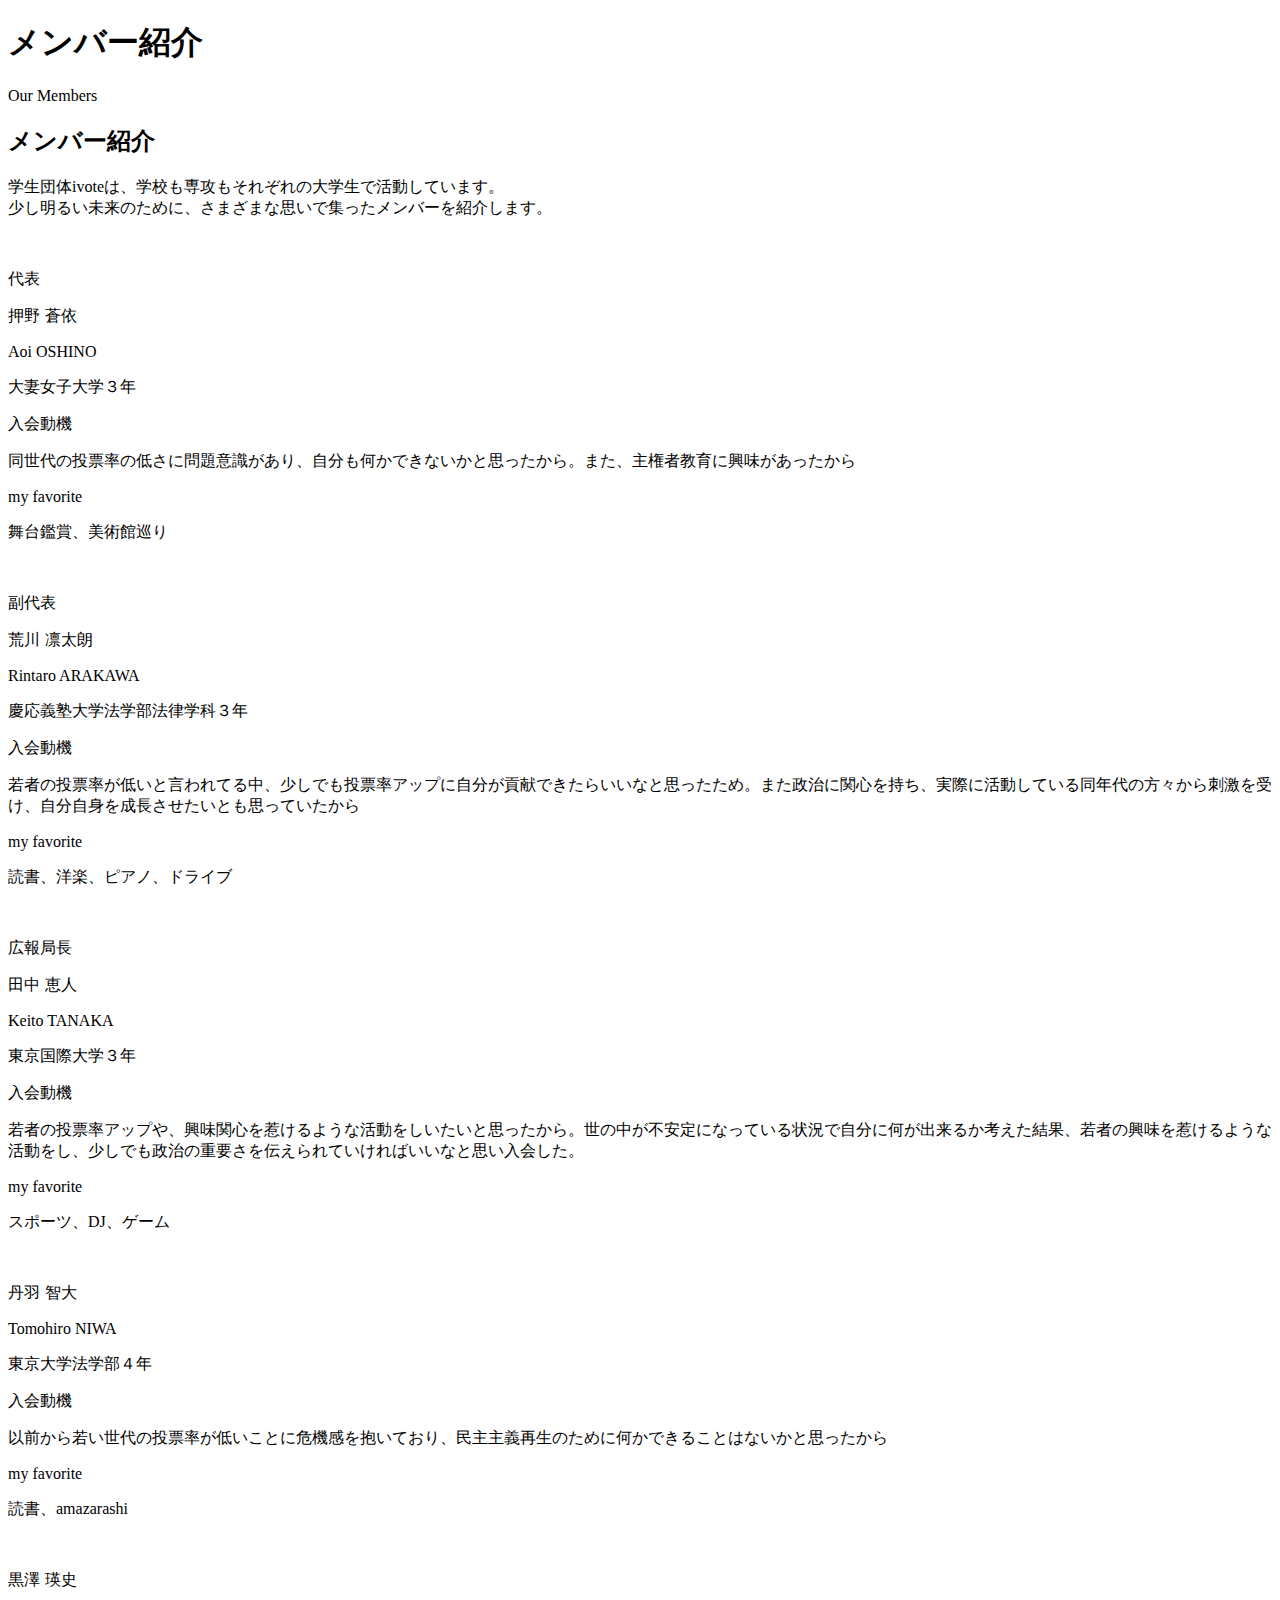
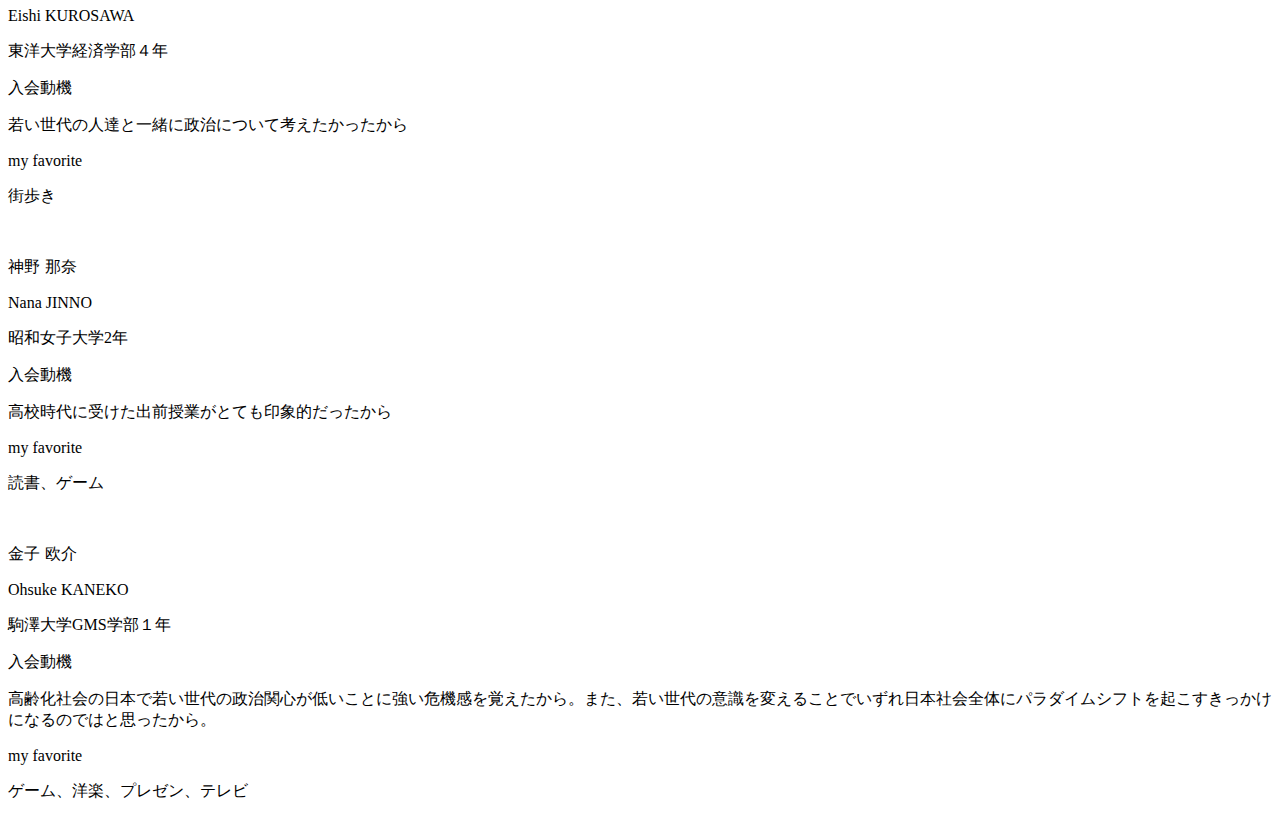
==== aboutus/members/index.html @ 6db233c8 "x" ====
<!DOCTYPE html>
<html lang="ja">

<head prefix="og: https://ogp.me/ns#">
  <meta charset="utf-8">
  <meta name="viewport" content="width=device-width,initial-scale=1">
  <title>メンバー紹介 | 学生団体ivote</title>
  <meta name="description"
    content="若者と政治のキョリを近づける。学生団体ivoteは、若者にとって政治が身近なものになり、社会のことが日常の中であたりまえに語られる社会を目指して活動する、学生の手による団体です。">
  <meta name="robots" content="noindex, nofollow">
  <link rel="canonical" href="https://github.com/hirunotuki/i-vote_24/aboutus/members">
  <link rel="icon" href="/i-vote_24/favicon.ico">
  <link rel="stylesheet" href="https://cdn.jsdelivr.net/npm/destyle.css@1.0.15/destyle.css">
  <link rel="stylesheet" href="/i-vote_24/css/style.min.css">
  <script src="https://ajax.googleapis.com/ajax/libs/jquery/3.2.1/jquery.min.js"></script>
  <script src="/i-vote_24/js/script.min.js"></script>
</head>

<body>
  <div class="l-loader__container js-loader__container">
    <div class="l-loader__content js-loader__content"></div>
  </div>
  <header class="l-header js-header"></header>
  <main class="l-main">
    <div class="l-main__inner">
      <div class="l-mv js-mv">
        <div class="l-mv__inner">
          <div class="l-mv__wrapper">
            <h1 class="l-mv__heading">メンバー紹介</h1>
            <p class="l-mv__eng_text">Our&nbsp;Members</p>
          </div>
        </div>
      </div>
      <div class="l-content">
        <div class="l-content__inner">
          <section class="l-section">
            <div class="p-members-members">
              <div class="l-heading">
                <h2 class="l-heading__heading">メンバー紹介</h2>
                <p class="l-heading__caption">
                  学生団体ivoteは、学校も専攻もそれぞれの大学生で活動しています。<br>少し明るい未来のために、さまざまな思いで集ったメンバーを紹介します。</p>
              </div>
              <div class="p-members-members__members js-members">
                <div class="p-members-card__card js-card">
                  <div class="p-members-card__inner">
                    <div class="p-members-card__img_box"><img src="./images/portrait.jpg" alt="" class="p-members-card__img"></div>
                    <div class="p-members-card__profile">
                      <p class="p-members-card__role">代表</p>
                      <div class="p-members-card__name">
                        <p class="p-members-card__name_jpn">押野&#x2004;蒼依</p>
                        <p class="p-members-card__name_roman">Aoi O<span class="u-fvcc2sc">SHINO</span></p>
                      </div>
                      <p class="p-members-card__school">大妻女子大学３年</p>
                      <div class="p-members-card__misc">
                        <p class="p-members-card__heading">入会動機</p>
                        <p class="p-members-card__text">同世代の投票率の低さに問題意識があり、自分も何かできないかと思ったから。また、主権者教育に興味があったから</p>
                      </div>
                      <div class="p-members-card__misc">
                        <p class="p-members-card__heading">my favorite</p>
                        <p class="p-members-card__text">舞台鑑賞、美術館巡り</p>
                      </div>
                    </div>
                  </div>
                </div>
                <div class="p-members-card__card js-card">
                  <div class="p-members-card__inner">
                    <div class="p-members-card__img_box"><img src="" alt="" class="p-members-card__img"></div>
                    <div class="p-members-card__profile">
                      <p class="p-members-card__role">副代表</p>
                      <div class="p-members-card__name">
                        <p class="p-members-card__name_jpn">荒川&#x2004;凛太朗</p>
                        <p class="p-members-card__name_roman">Rintaro ARAKAWA</p>
                      </div>
                      <p class="p-members-card__school">慶応義塾大学法学部法律学科３年</p>
                      <div class="p-members-card__misc">
                        <p class="p-members-card__heading">入会動機</p>
                        <p class="p-members-card__text">若者の投票率が低いと言われてる中、少しでも投票率アップに自分が貢献できたらいいなと思ったため。また政治に関心を持ち、実際に活動している同年代の方々から刺激を受け、自分自身を成長させたいとも思っていたから</p>
                      </div>
                      <div class="p-members-card__misc">
                        <p class="p-members-card__heading">my favorite</p>
                        <p class="p-members-card__text">読書、洋楽、ピアノ、ドライブ</p>
                      </div>
                    </div>
                  </div>
                </div>
                <div class="p-members-card__card js-card">
                  <div class="p-members-card__inner">
                    <div class="p-members-card__img_box"><img src="" alt="" class="p-members-card__img"></div>
                    <div class="p-members-card__profile">
                      <p class="p-members-card__role">広報局長</p>
                      <div class="p-members-card__name">
                        <p class="p-members-card__name_jpn">田中&#x2004;恵人</p>
                        <p class="p-members-card__name_roman">Keito TANAKA</p>
                      </div>
                      <p class="p-members-card__school">東京国際大学３年</p>
                      <div class="p-members-card__misc">
                        <p class="p-members-card__heading">入会動機</p>
                        <p class="p-members-card__text">若者の投票率アップや、興味関心を惹けるような活動をしいたいと思ったから。世の中が不安定になっている状況で自分に何が出来るか考えた結果、若者の興味を惹けるような活動をし、少しでも政治の重要さを伝えられていければいいなと思い入会した。</p>
                      </div>
                      <div class="p-members-card__misc">
                        <p class="p-members-card__heading">my favorite</p>
                        <p class="p-members-card__text">スポーツ、DJ、ゲーム</p>
                      </div>
                    </div>
                  </div>
                </div>
                <div class="p-members-card__card js-card">
                  <div class="p-members-card__inner">
                    <div class="p-members-card__img_box"><img src="" alt="" class="p-members-card__img"></div>
                    <div class="p-members-card__profile">
                      <div class="p-members-card__name">
                        <p class="p-members-card__name_jpn">丹羽&#x2004;智大</p>
                        <p class="p-members-card__name_roman">Tomohiro NIWA</p>
                      </div>
                      <p class="p-members-card__school">東京大学法学部４年</p>
                      <div class="p-members-card__misc">
                        <p class="p-members-card__heading">入会動機</p>
                        <p class="p-members-card__text">以前から若い世代の投票率が低いことに危機感を抱いており、民主主義再生のために何かできることはないかと思ったから</p>
                      </div>
                      <div class="p-members-card__misc">
                        <p class="p-members-card__heading">my favorite</p>
                        <p class="p-members-card__text">読書、amazarashi</p>
                      </div>
                    </div>
                  </div>
                </div>
                <div class="p-members-card__card js-card">
                  <div class="p-members-card__inner">
                    <div class="p-members-card__img_box"><img src="" alt="" class="p-members-card__img"></div>
                    <div class="p-members-card__profile">
                      <div class="p-members-card__name">
                        <p class="p-members-card__name_jpn">黒澤&#x2004;瑛史</p>
                        <p class="p-members-card__name_roman">Eishi KUROSAWA</p>
                      </div>
                      <p class="p-members-card__school">東洋大学経済学部４年</p>
                      <div class="p-members-card__misc">
                        <p class="p-members-card__heading">入会動機</p>
                        <p class="p-members-card__text">若い世代の人達と一緒に政治について考えたかったから</p>
                      </div>
                      <div class="p-members-card__misc">
                        <p class="p-members-card__heading">my favorite</p>
                        <p class="p-members-card__text">街歩き</p>
                      </div>
                    </div>
                  </div>
                </div>
                <div class="p-members-card__card js-card">
                  <div class="p-members-card__inner">
                    <div class="p-members-card__img_box"><img src="" alt="" class="p-members-card__img"></div>
                    <div class="p-members-card__profile">
                      <div class="p-members-card__name">
                        <p class="p-members-card__name_jpn">神野&#x2004;那奈</p>
                        <p class="p-members-card__name_roman">Nana JINNO</p>
                      </div>
                      <p class="p-members-card__school">昭和女子大学2年</p>
                      <div class="p-members-card__misc">
                        <p class="p-members-card__heading">入会動機</p>
                        <p class="p-members-card__text">高校時代に受けた出前授業がとても印象的だったから</p>
                      </div>
                      <div class="p-members-card__misc">
                        <p class="p-members-card__heading">my favorite</p>
                        <p class="p-members-card__text">読書、ゲーム</p>
                      </div>
                    </div>
                  </div>
                </div>
                <div class="p-members-card__card js-card">
                  <div class="p-members-card__inner">
                    <div class="p-members-card__img_box"><img src="" alt="" class="p-members-card__img"></div>
                    <div class="p-members-card__profile">
                      <div class="p-members-card__name">
                        <p class="p-members-card__name_jpn">金子&#x2004;欧介</p>
                        <p class="p-members-card__name_roman">Ohsuke KANEKO</p>
                      </div>
                      <p class="p-members-card__school">駒澤大学GMS学部１年</p>
                      <div class="p-members-card__misc">
                        <p class="p-members-card__heading">入会動機</p>
                        <p class="p-members-card__text">高齢化社会の日本で若い世代の政治関心が低いことに強い危機感を覚えたから。また、若い世代の意識を変えることでいずれ日本社会全体にパラダイムシフトを起こすきっかけになるのではと思ったから。</p>
                      </div>
                      <div class="p-members-card__misc">
                        <p class="p-members-card__heading">my favorite</p>
                        <p class="p-members-card__text">ゲーム、洋楽、プレゼン、テレビ</p>
                      </div>
                    </div>
                  </div>
                </div>
              </div>
            </div>
          </section>
        </div>
      </div>
    </div>
  </main>
  <footer class="l-footer js-footer"></footer>
</body>

</html>
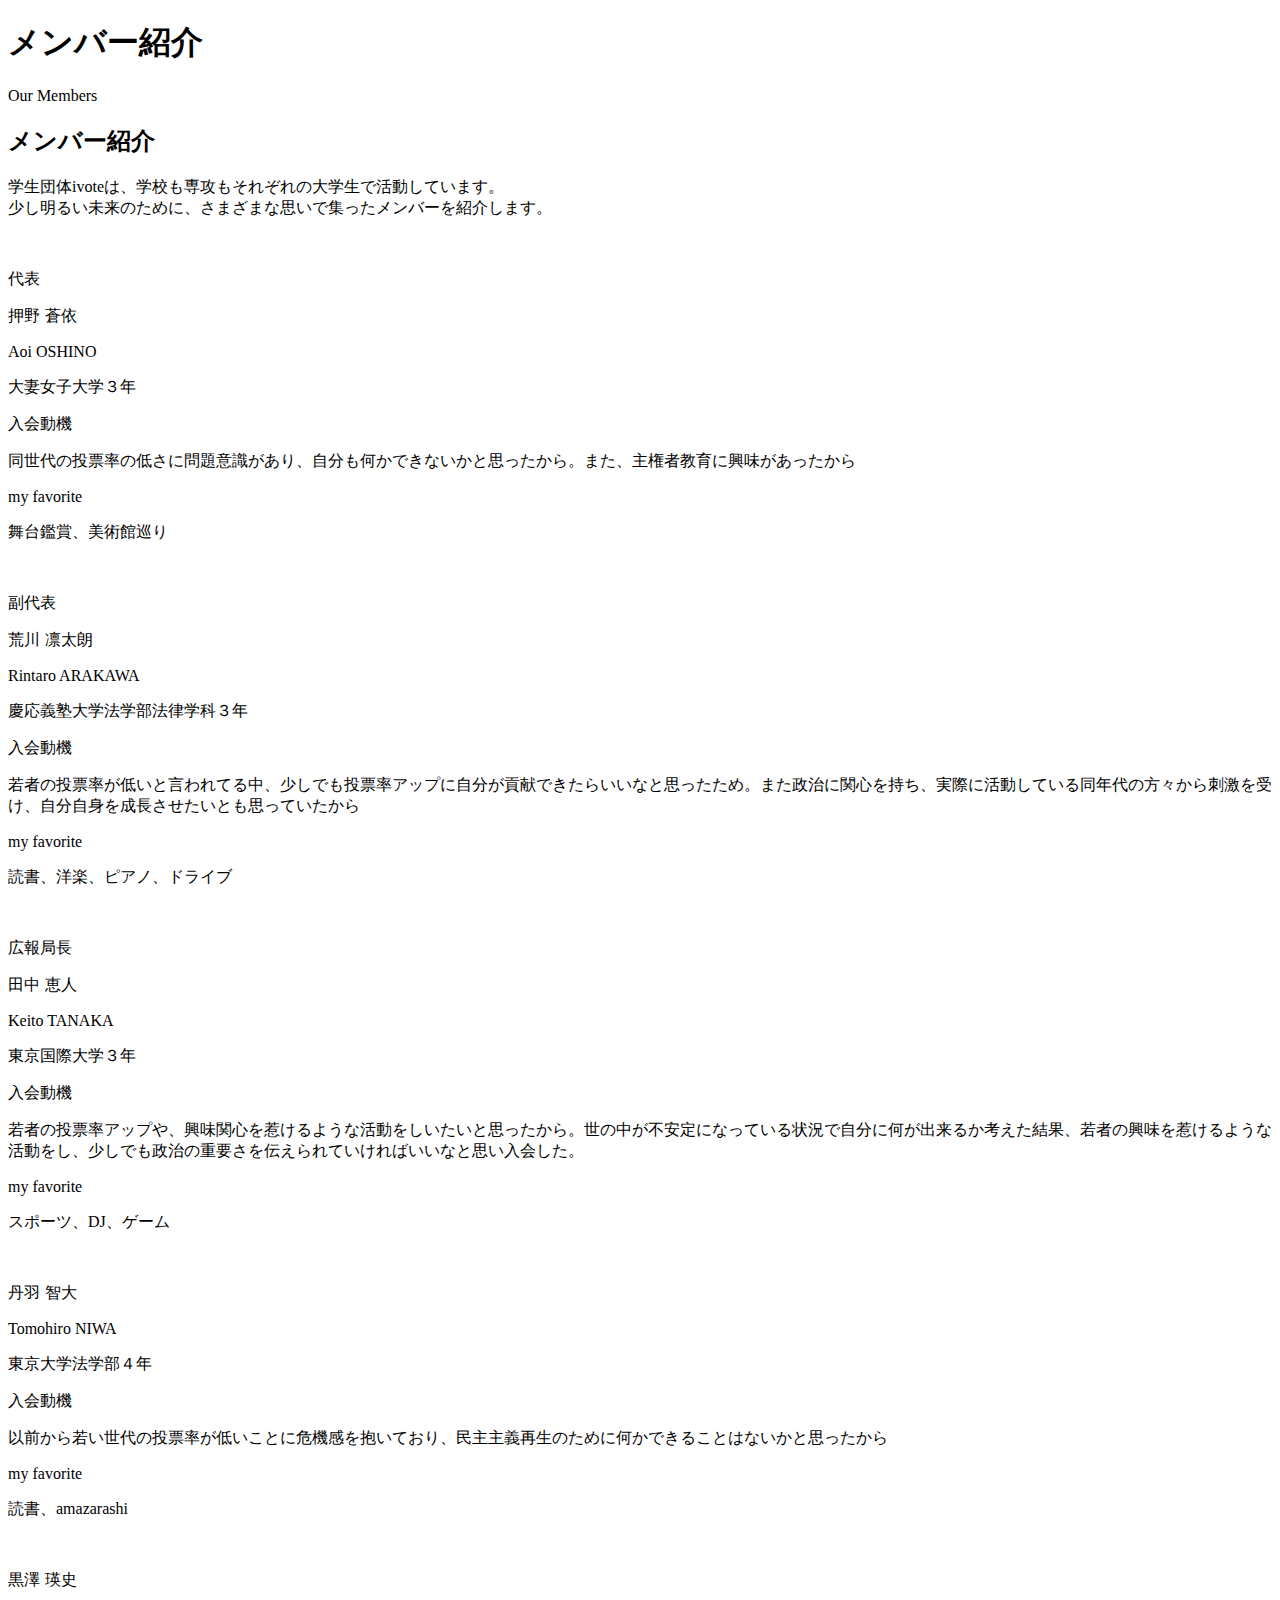
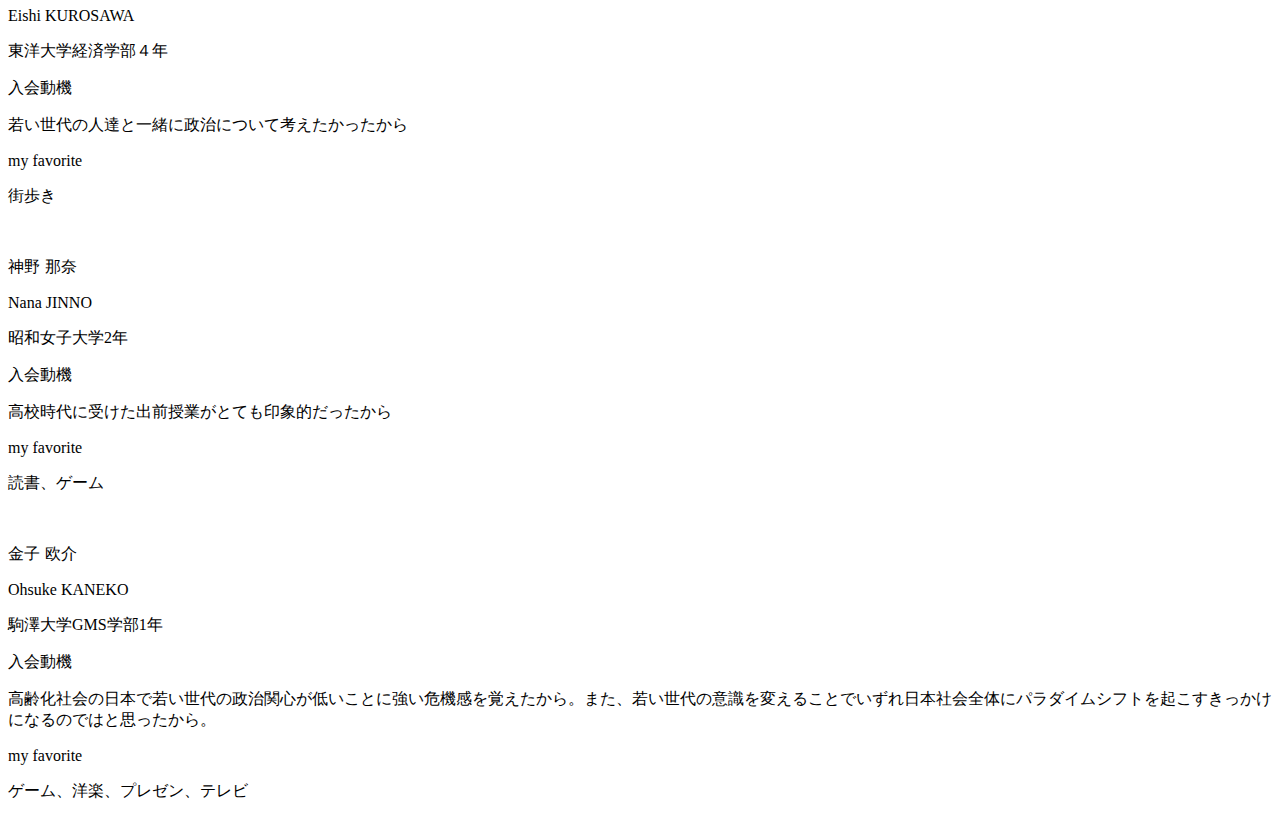
==== commit 9d1cc912: "Update index.html" ====
--- a/aboutus/members/index.html
+++ b/aboutus/members/index.html
@@ -69,7 +69,7 @@
                       <p class="p-members-card__role">副代表</p>
                       <div class="p-members-card__name">
                         <p class="p-members-card__name_jpn">荒川&#x2004;凛太朗</p>
-                        <p class="p-members-card__name_roman">Rintaro ARAKAWA</p>
+                        <p class="p-members-card__name_roman">Rintaro A<span class="u-fvcc2sc">RAKAWA</span></p>
                       </div>
                       <p class="p-members-card__school">慶応義塾大学法学部法律学科３年</p>
                       <div class="p-members-card__misc">
@@ -90,7 +90,7 @@
                       <p class="p-members-card__role">広報局長</p>
                       <div class="p-members-card__name">
                         <p class="p-members-card__name_jpn">田中&#x2004;恵人</p>
-                        <p class="p-members-card__name_roman">Keito TANAKA</p>
+                        <p class="p-members-card__name_roman">Keito T<span class="u-fvcc2sc">ANAKA</span></p>
                       </div>
                       <p class="p-members-card__school">東京国際大学３年</p>
                       <div class="p-members-card__misc">
@@ -110,7 +110,7 @@
                     <div class="p-members-card__profile">
                       <div class="p-members-card__name">
                         <p class="p-members-card__name_jpn">丹羽&#x2004;智大</p>
-                        <p class="p-members-card__name_roman">Tomohiro NIWA</p>
+                        <p class="p-members-card__name_roman">Tomohiro N<span class="u-fvcc2sc">IWA</span></p>
                       </div>
                       <p class="p-members-card__school">東京大学法学部４年</p>
                       <div class="p-members-card__misc">
@@ -130,7 +130,7 @@
                     <div class="p-members-card__profile">
                       <div class="p-members-card__name">
                         <p class="p-members-card__name_jpn">黒澤&#x2004;瑛史</p>
-                        <p class="p-members-card__name_roman">Eishi KUROSAWA</p>
+                        <p class="p-members-card__name_roman">Eishi K<span class="u-fvcc2sc">UROSAWA</span></p>
                       </div>
                       <p class="p-members-card__school">東洋大学経済学部４年</p>
                       <div class="p-members-card__misc">
@@ -150,7 +150,7 @@
                     <div class="p-members-card__profile">
                       <div class="p-members-card__name">
                         <p class="p-members-card__name_jpn">神野&#x2004;那奈</p>
-                        <p class="p-members-card__name_roman">Nana JINNO</p>
+                        <p class="p-members-card__name_roman">Nana J<span class="u-fvcc2sc">INNO</span></p>
                       </div>
                       <p class="p-members-card__school">昭和女子大学2年</p>
                       <div class="p-members-card__misc">
@@ -170,9 +170,9 @@
                     <div class="p-members-card__profile">
                       <div class="p-members-card__name">
                         <p class="p-members-card__name_jpn">金子&#x2004;欧介</p>
-                        <p class="p-members-card__name_roman">Ohsuke KANEKO</p>
+                        <p class="p-members-card__name_roman">Ohsuke K<span class="u-fvcc2sc">ANEKO</span></p>
                       </div>
-                      <p class="p-members-card__school">駒澤大学GMS学部１年</p>
+                      <p class="p-members-card__school">駒澤大学GMS学部1年</p>
                       <div class="p-members-card__misc">
                         <p class="p-members-card__heading">入会動機</p>
                         <p class="p-members-card__text">高齢化社会の日本で若い世代の政治関心が低いことに強い危機感を覚えたから。また、若い世代の意識を変えることでいずれ日本社会全体にパラダイムシフトを起こすきっかけになるのではと思ったから。</p>
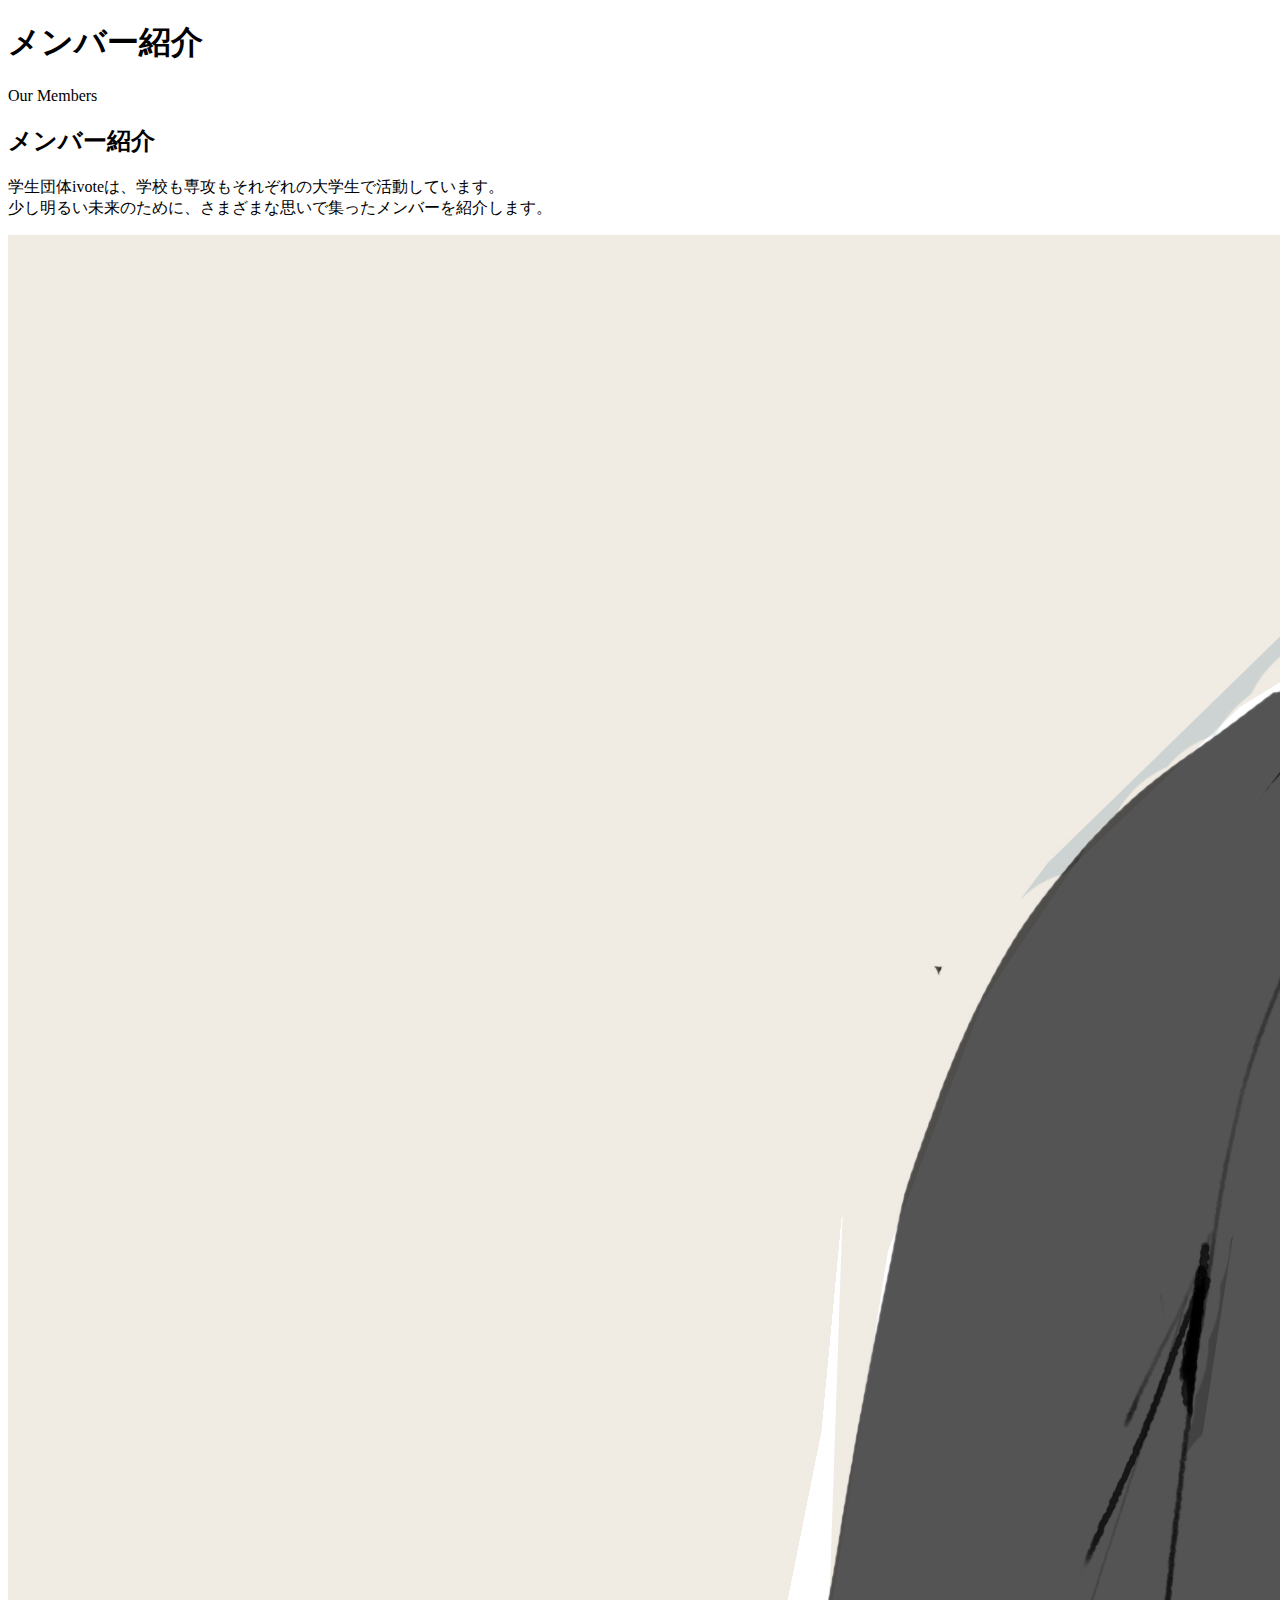
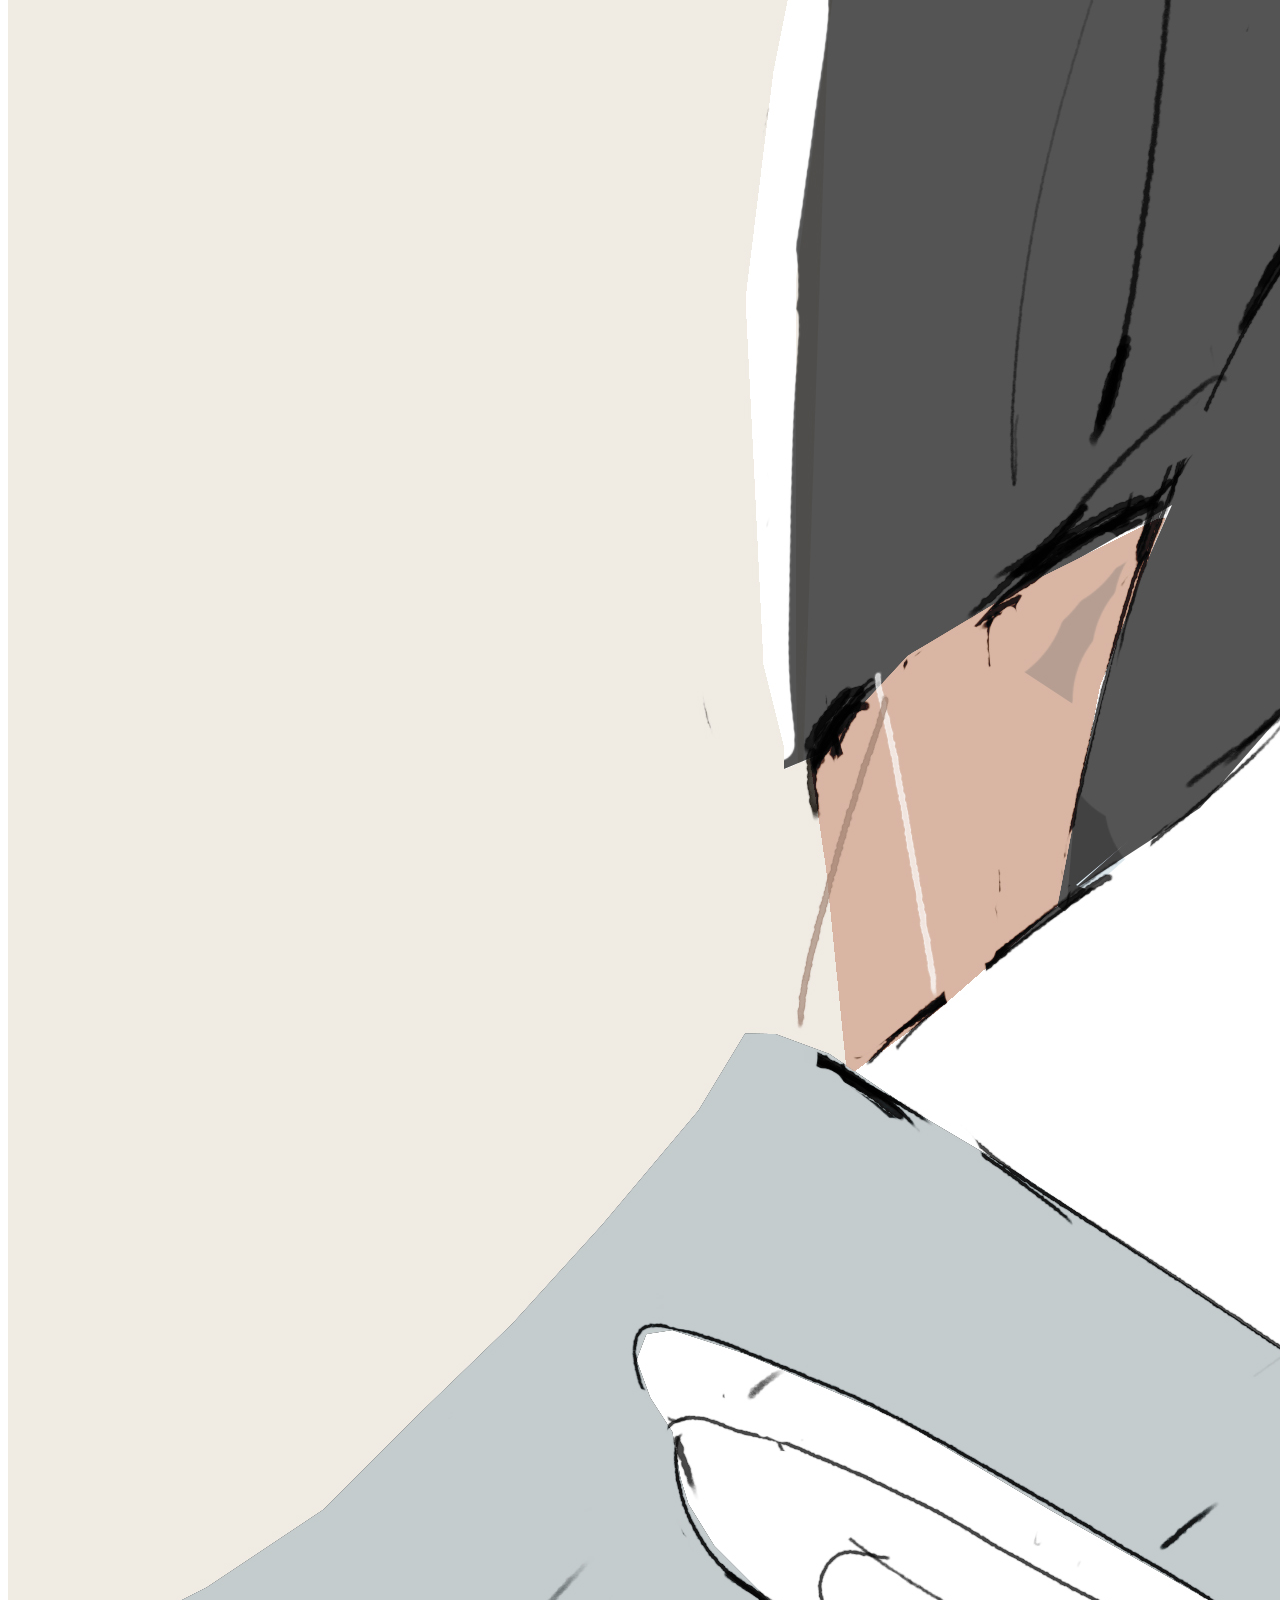
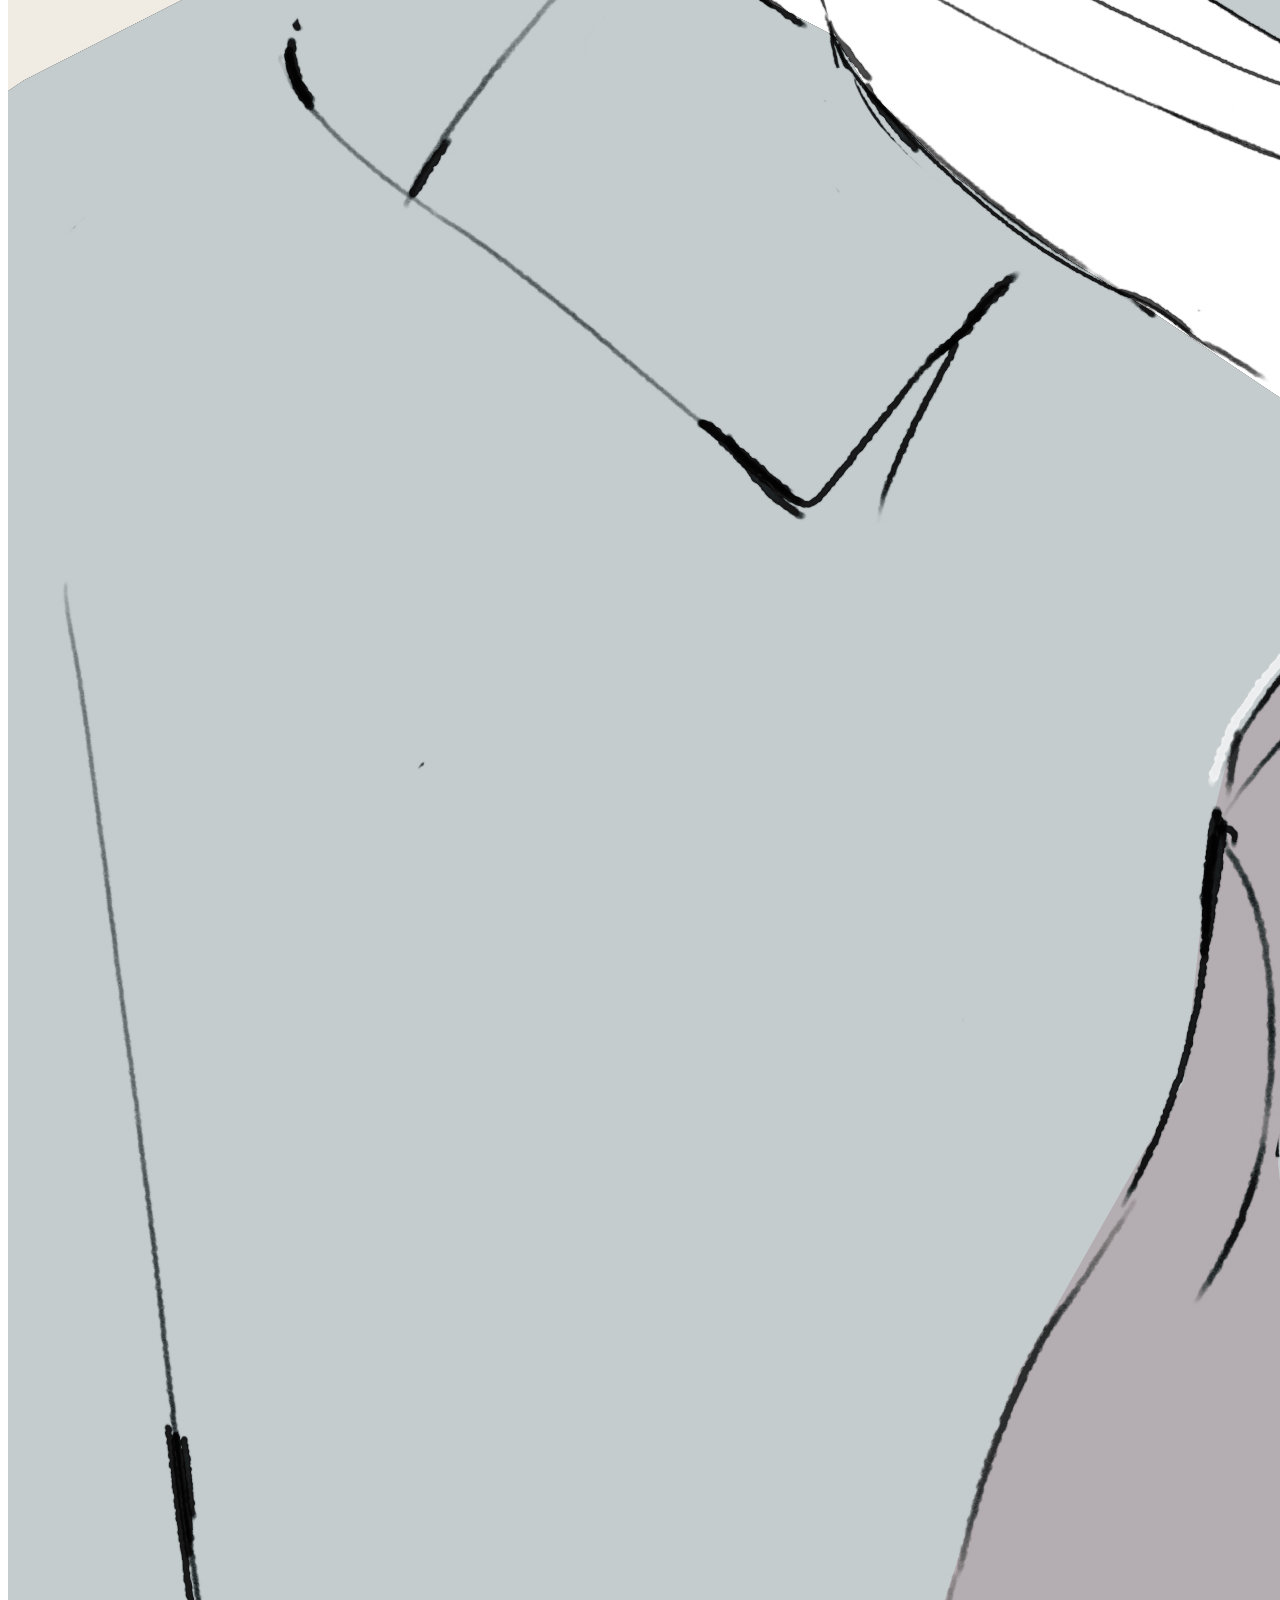
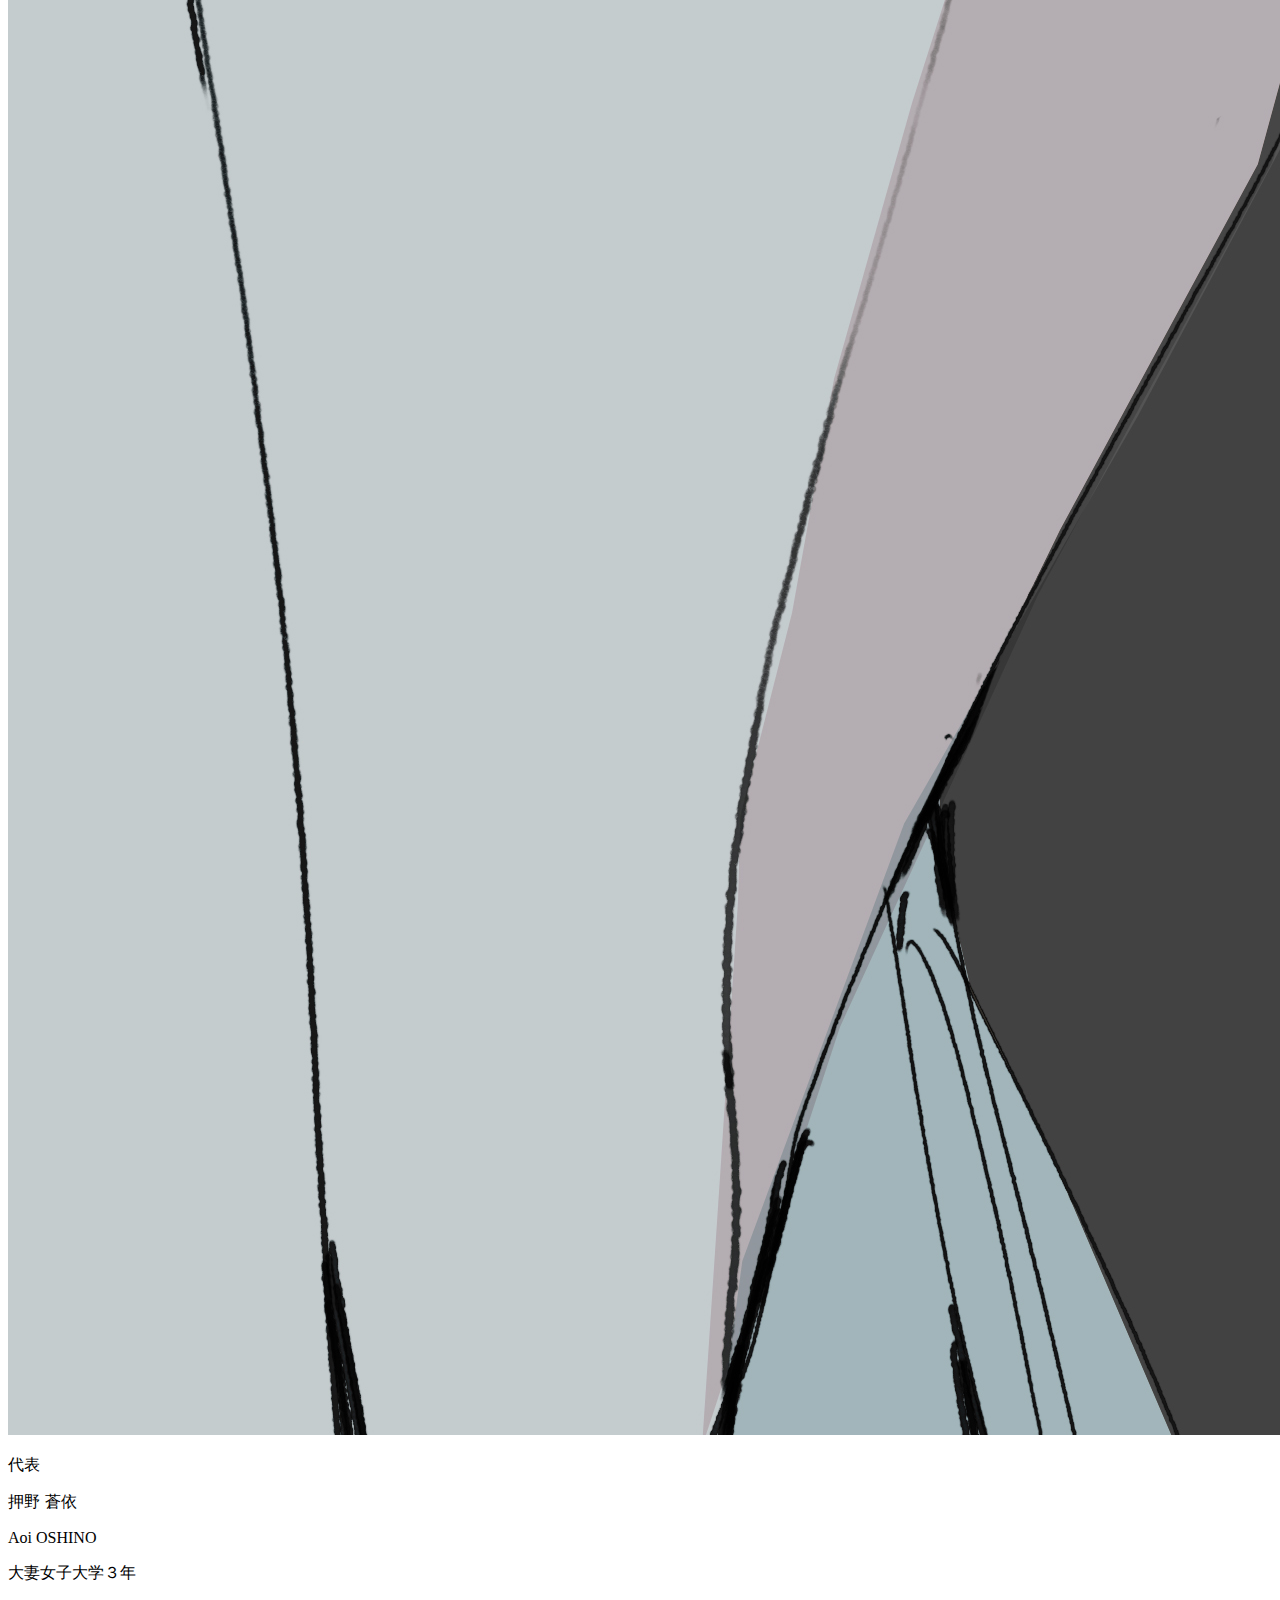
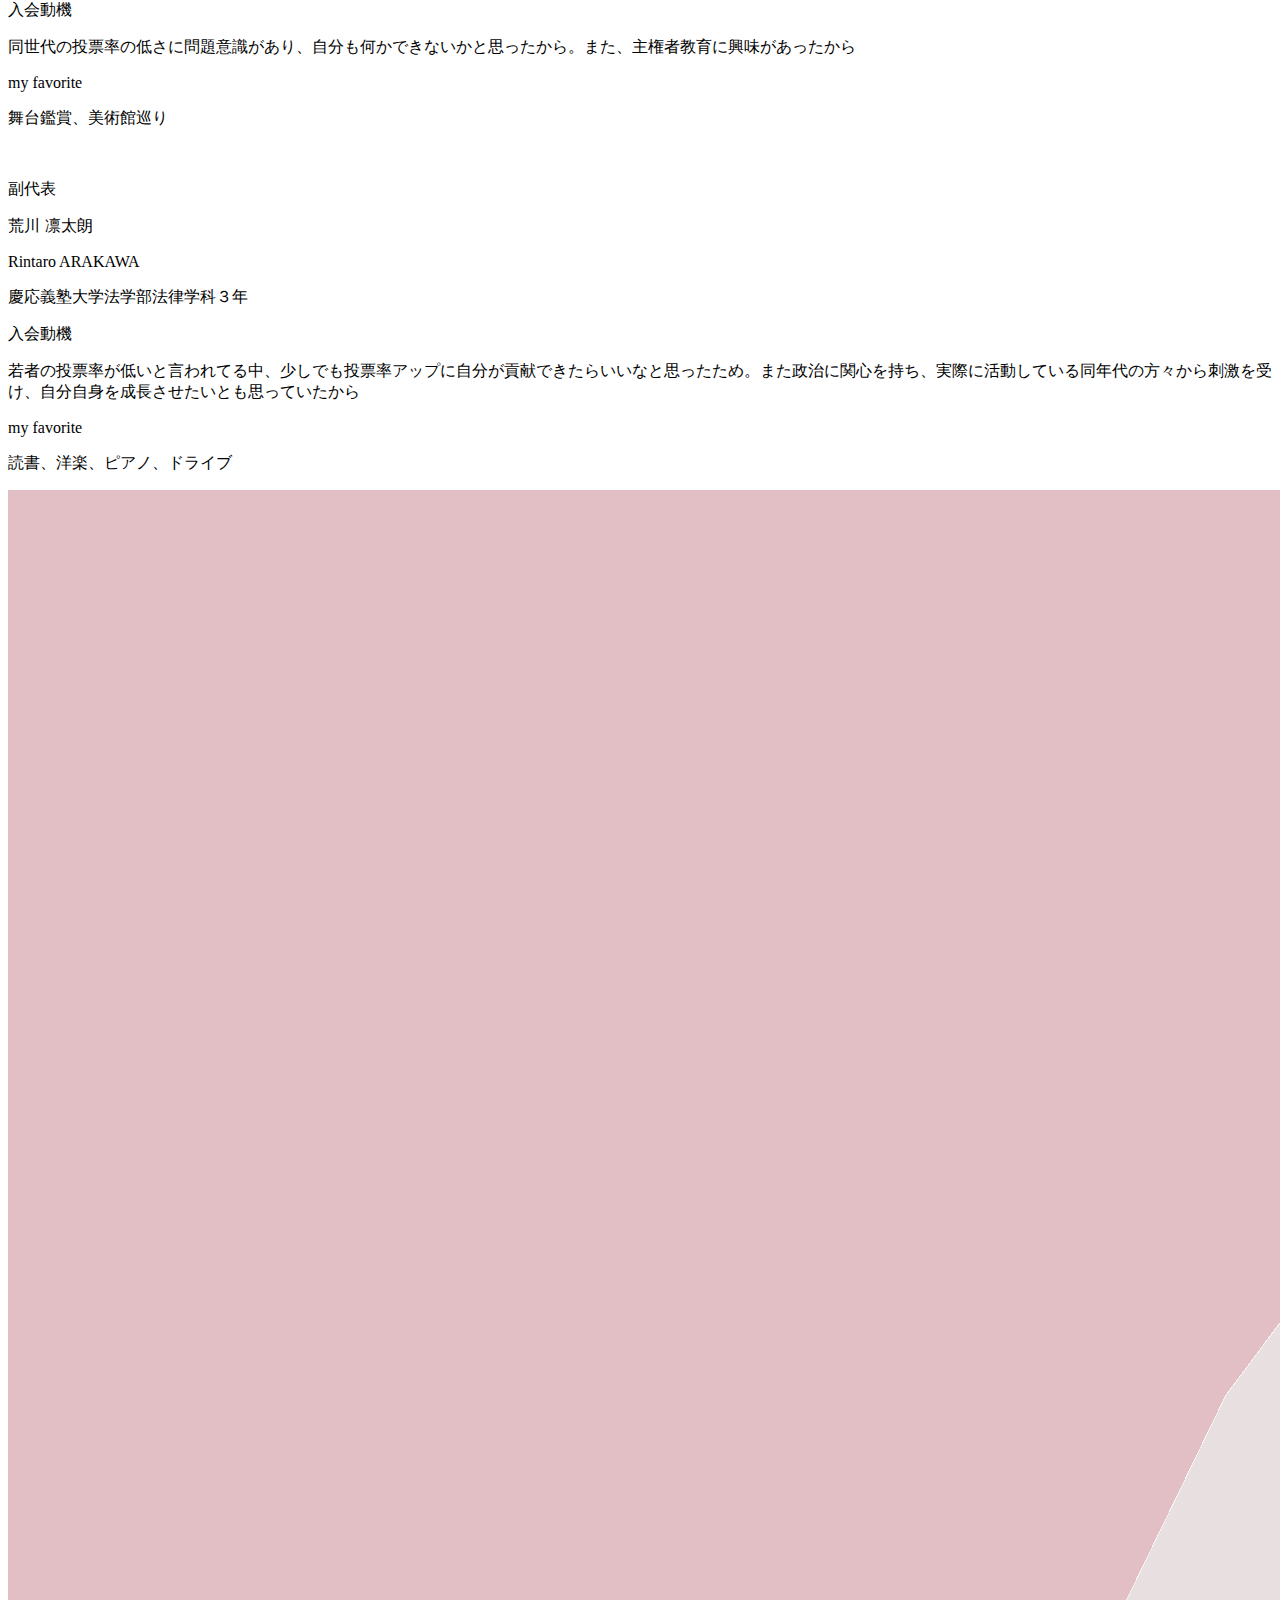
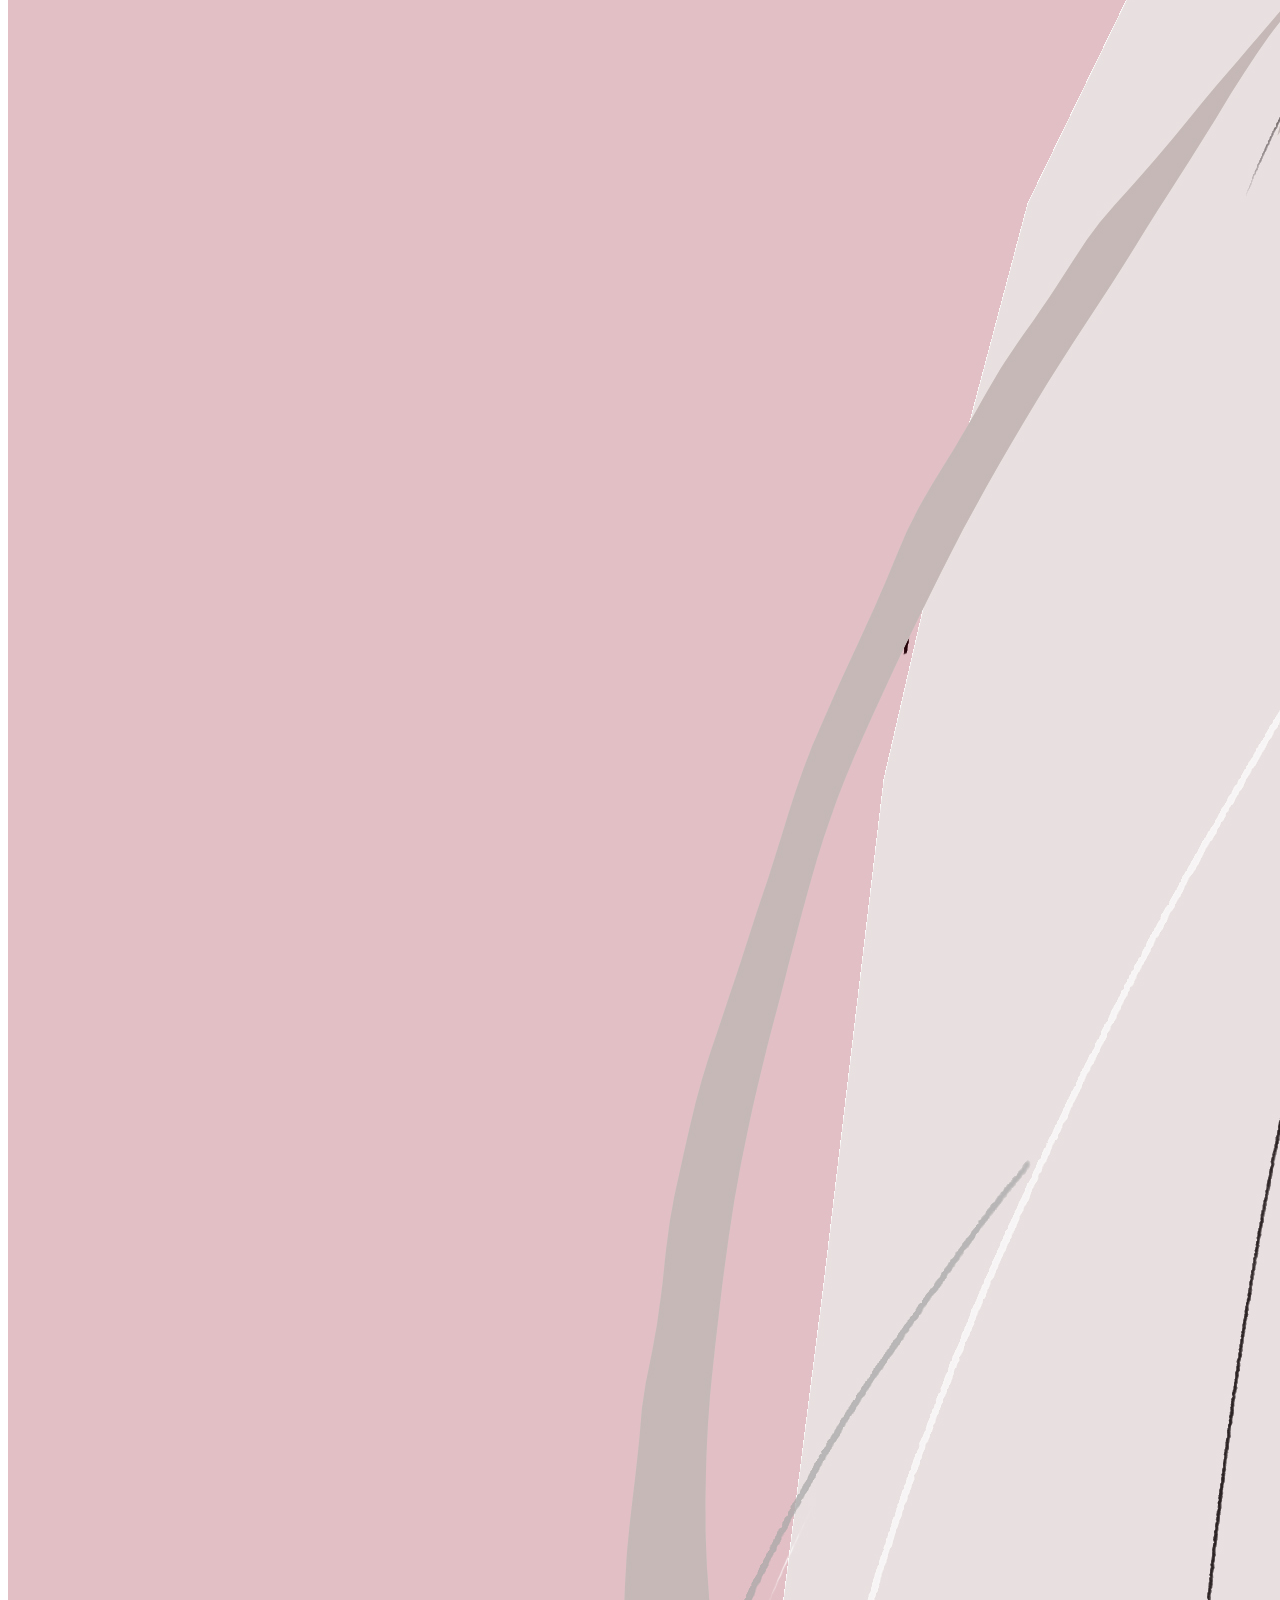
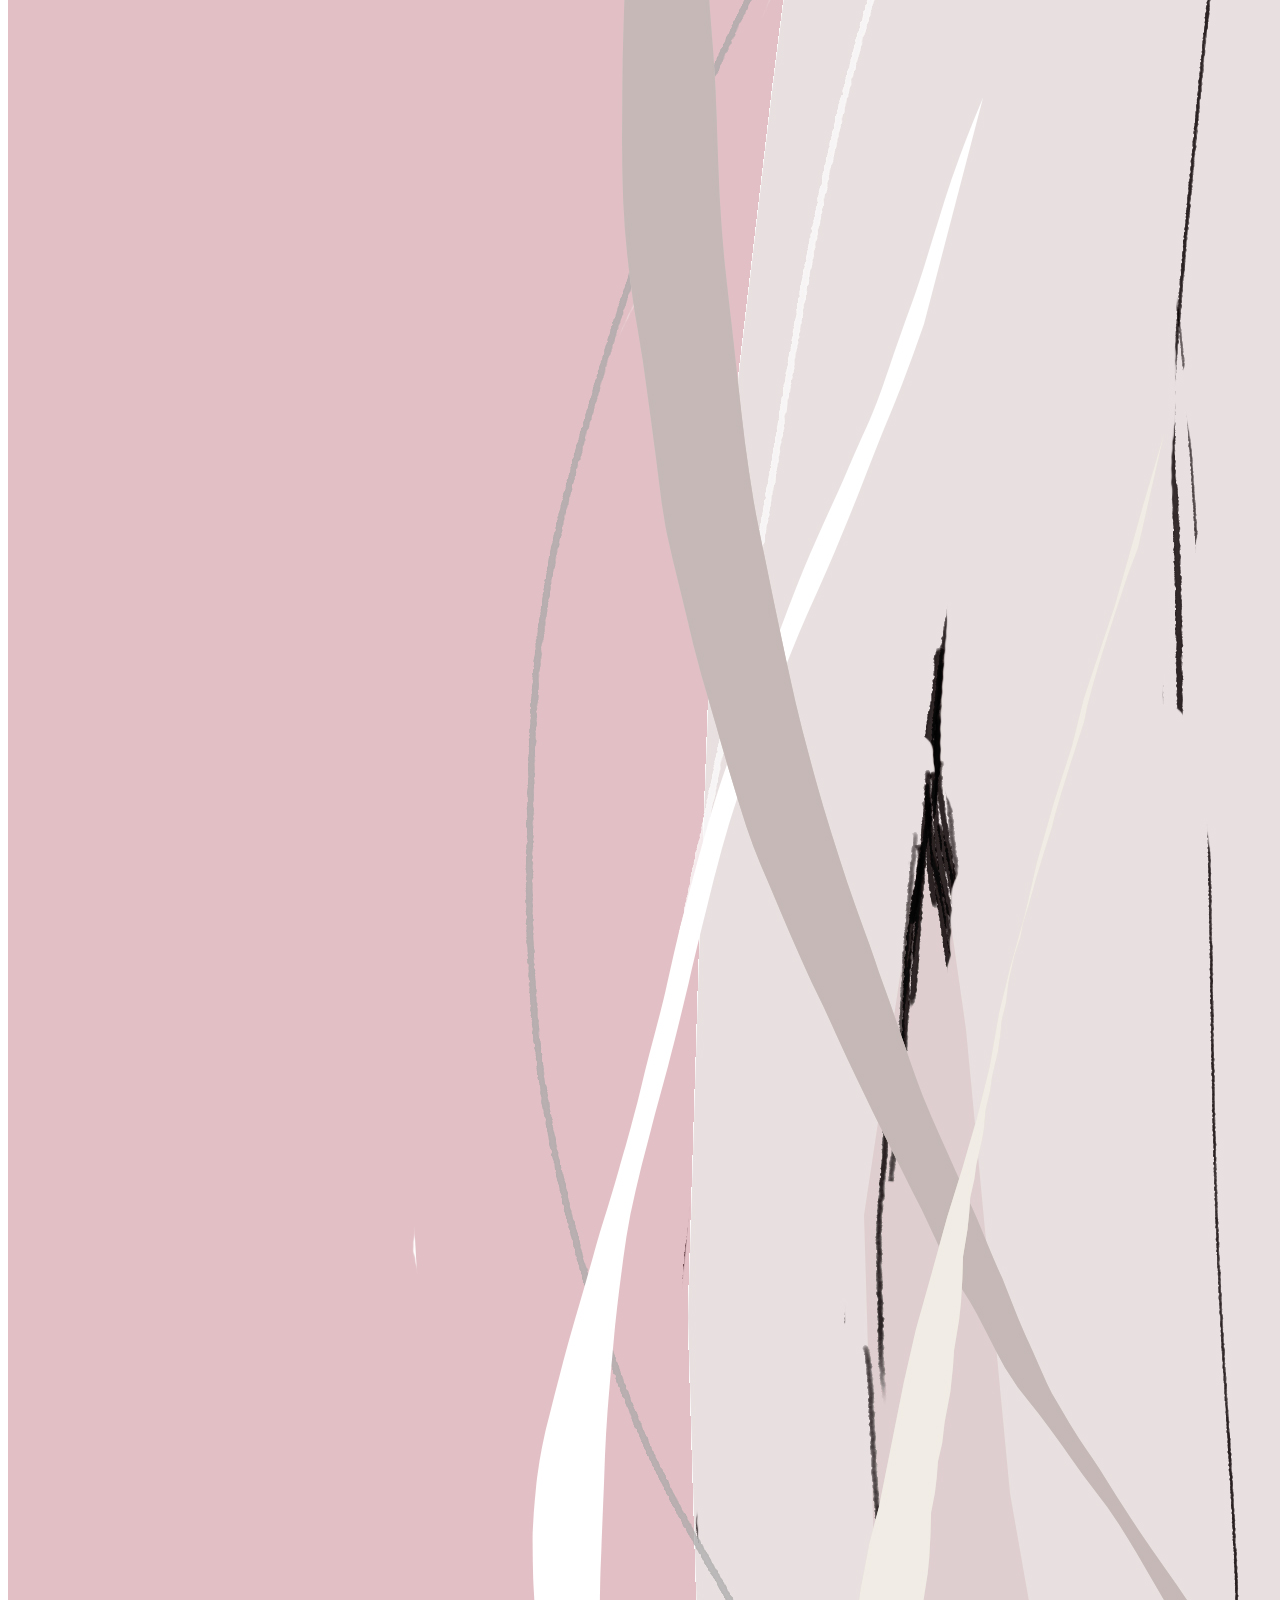
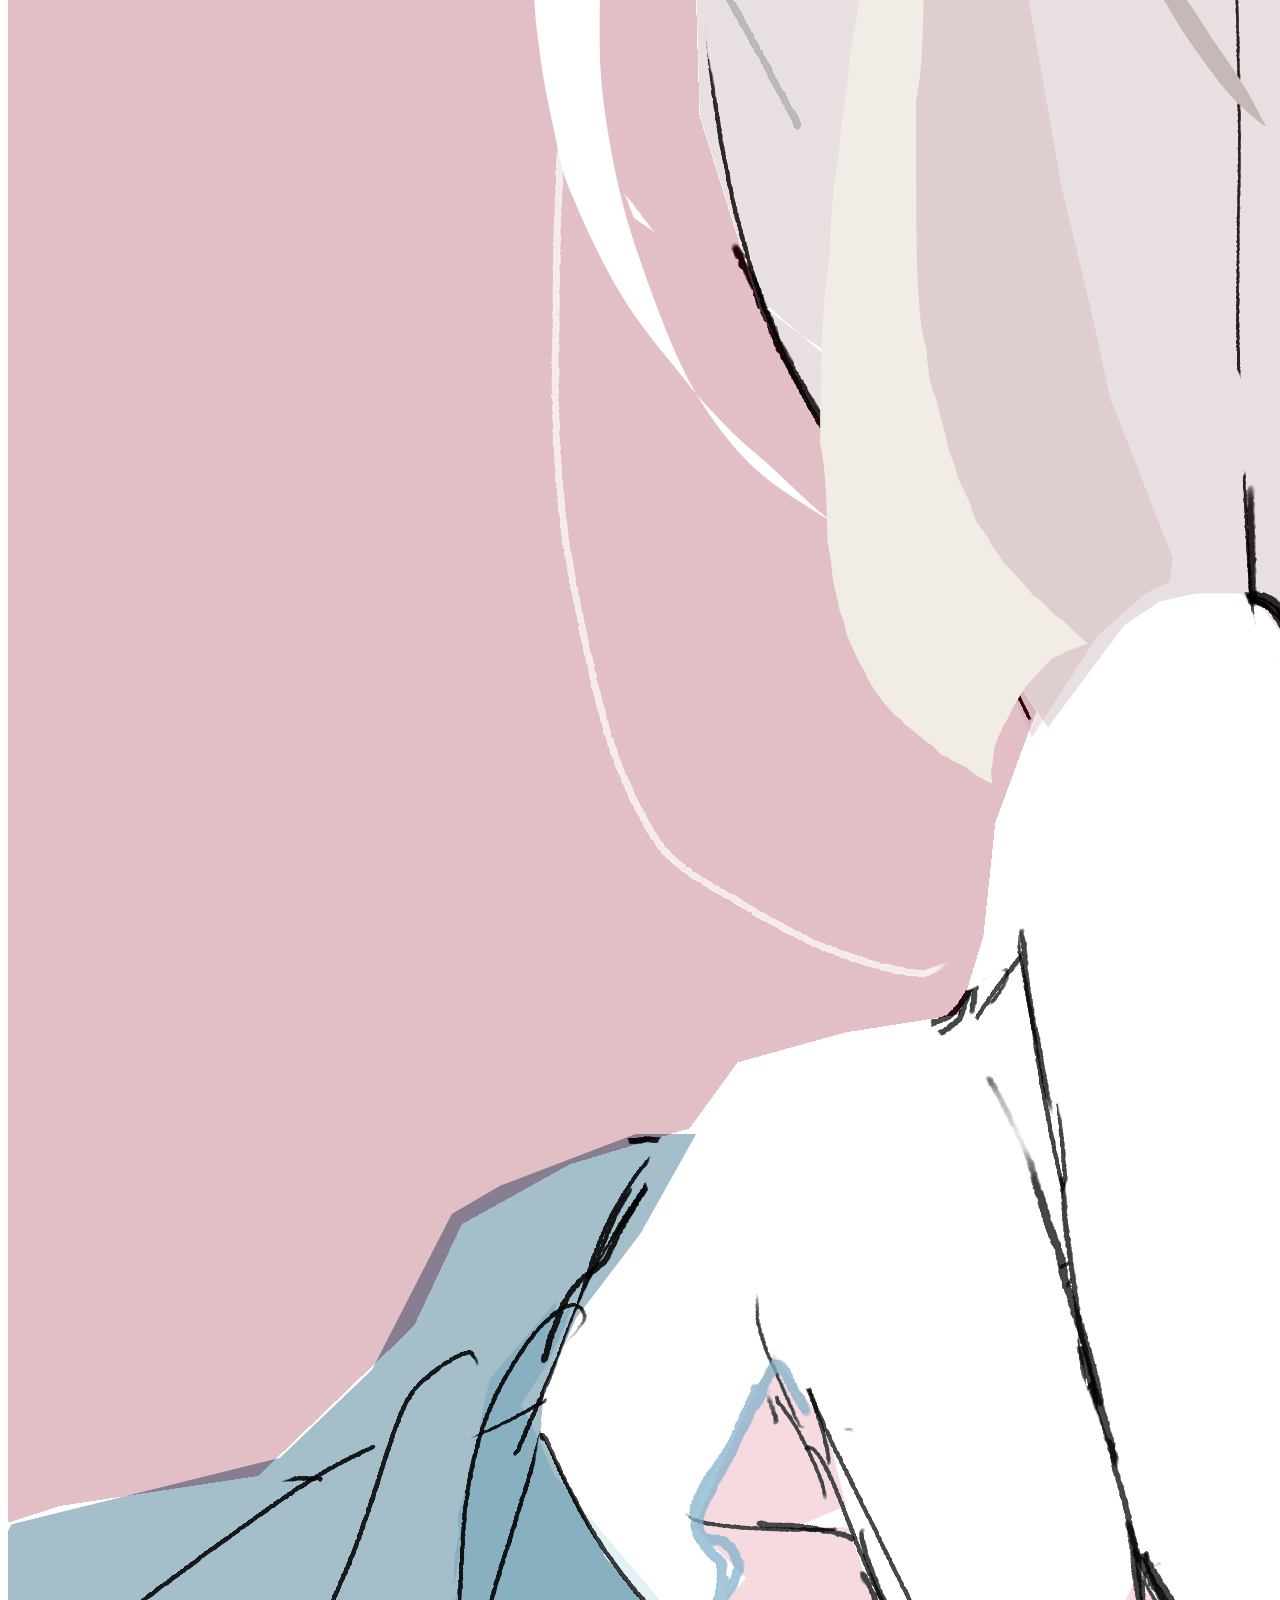
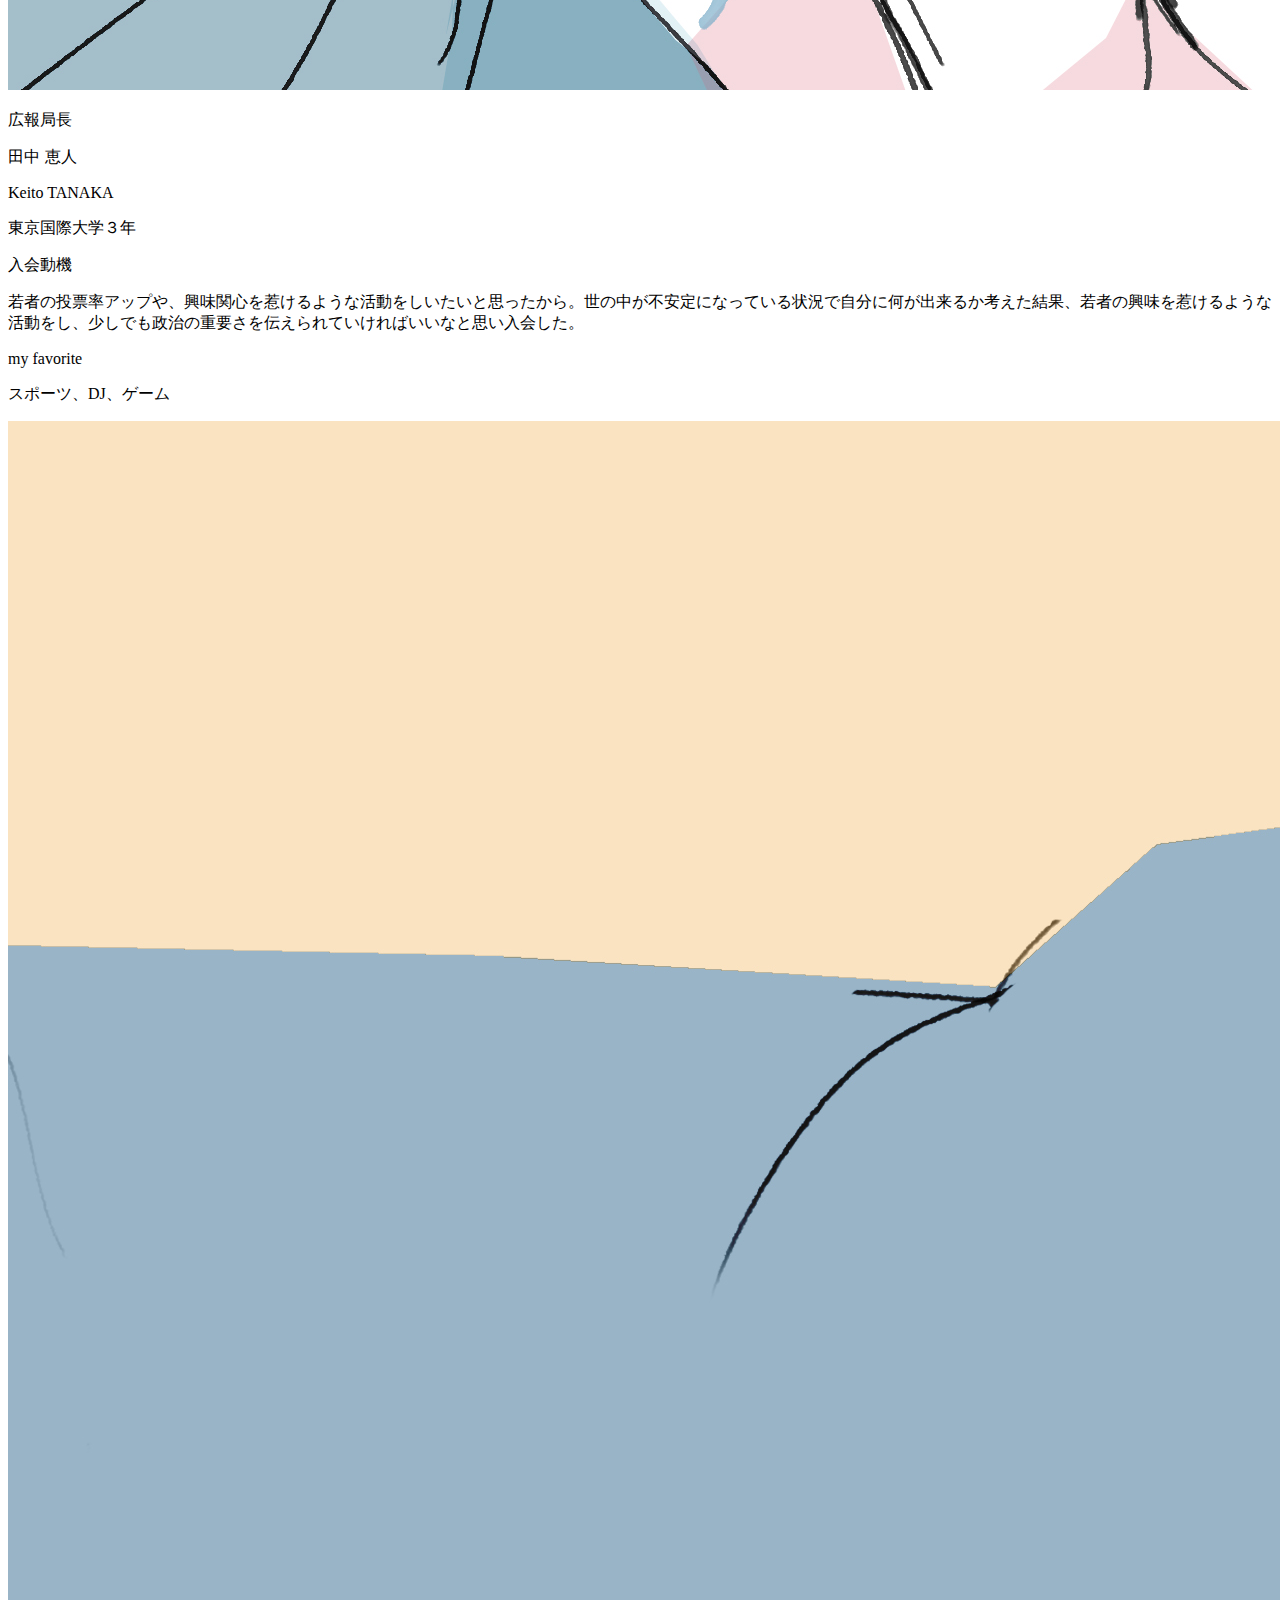
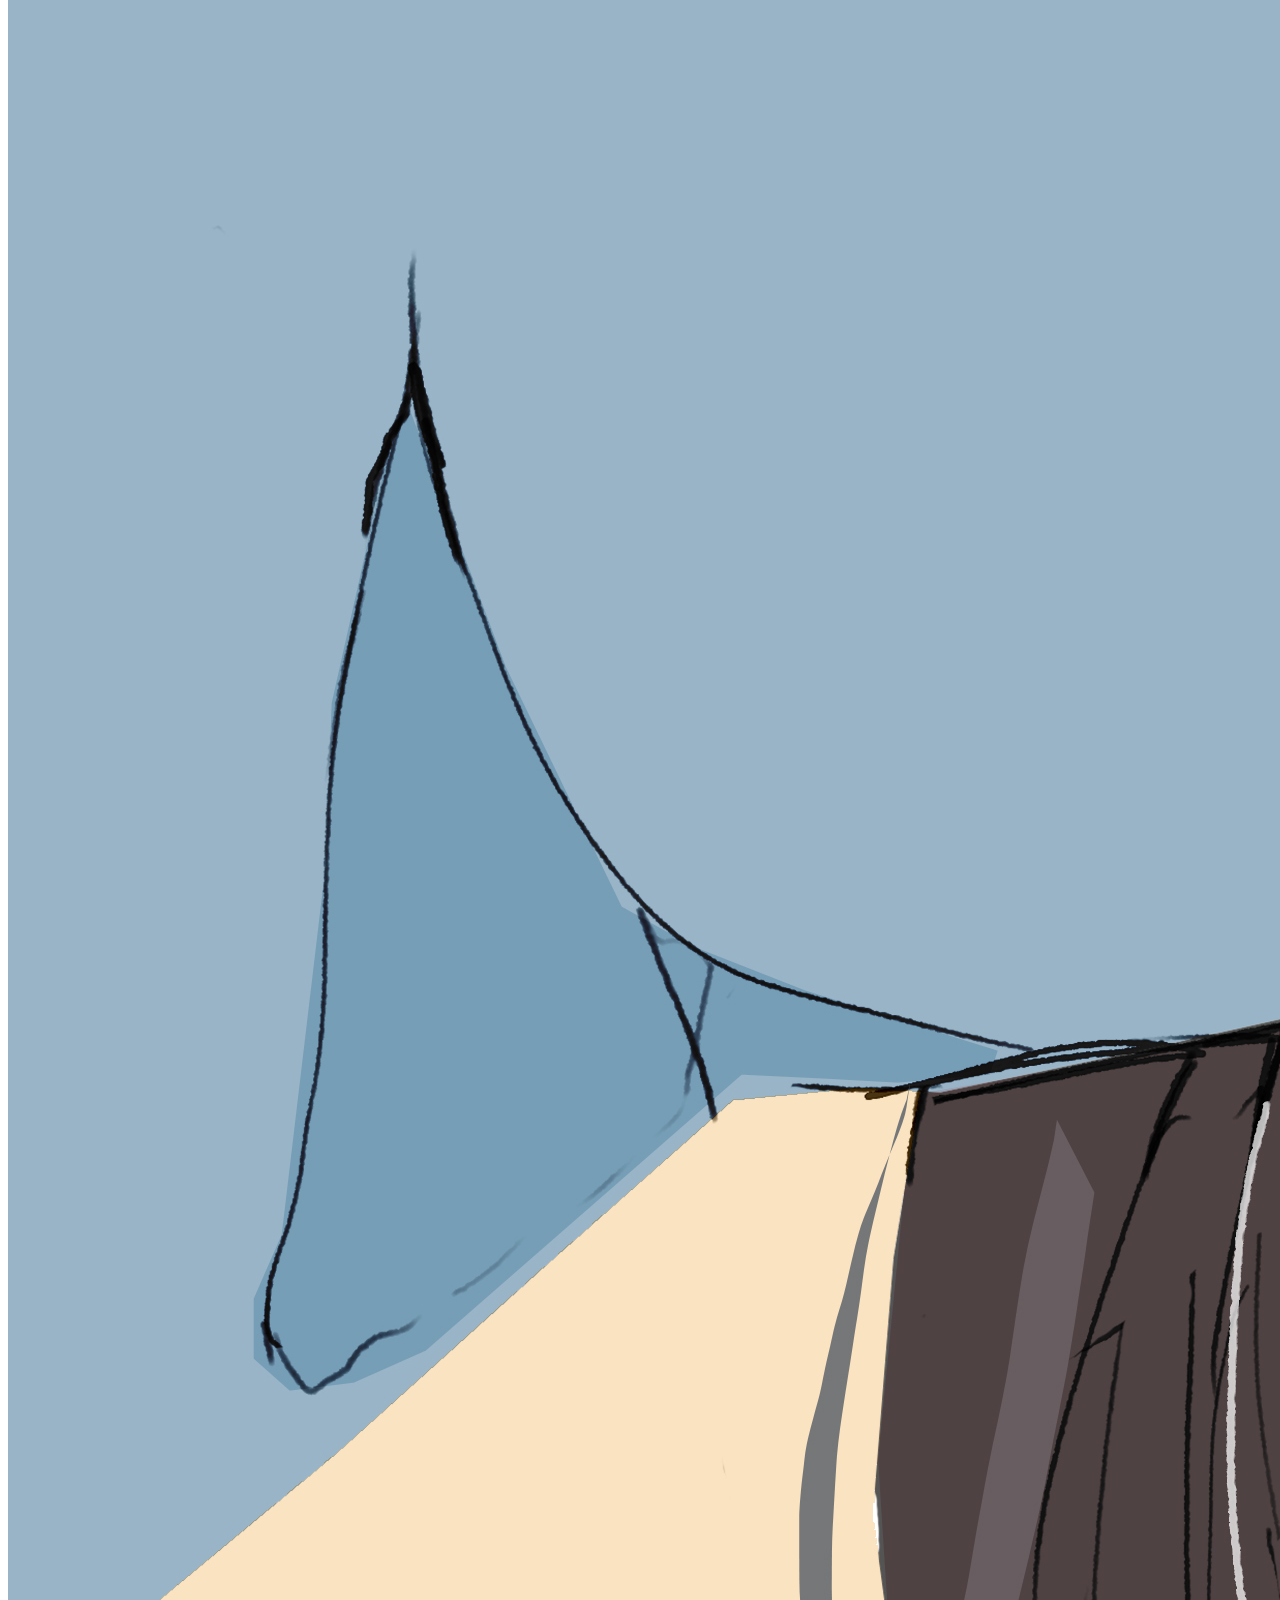
==== commit 81637bae: "x" ====
--- a/aboutus/members/index.html
+++ b/aboutus/members/index.html
@@ -43,7 +43,7 @@
               <div class="p-members-members__members js-members">
                 <div class="p-members-card__card js-card">
                   <div class="p-members-card__inner">
-                    <div class="p-members-card__img_box"><img src="./images/portrait.jpg" alt="" class="p-members-card__img"></div>
+                    <div class="p-members-card__img_box"><img src="./images/portrait01.jpg" alt="" class="p-members-card__img"></div>
                     <div class="p-members-card__profile">
                       <p class="p-members-card__role">代表</p>
                       <div class="p-members-card__name">
@@ -64,7 +64,7 @@
                 </div>
                 <div class="p-members-card__card js-card">
                   <div class="p-members-card__inner">
-                    <div class="p-members-card__img_box"><img src="" alt="" class="p-members-card__img"></div>
+                    <div class="p-members-card__img_box"><img src="./images/portrait02.jpg" alt="" class="p-members-card__img"></div>
                     <div class="p-members-card__profile">
                       <p class="p-members-card__role">副代表</p>
                       <div class="p-members-card__name">
@@ -85,7 +85,7 @@
                 </div>
                 <div class="p-members-card__card js-card">
                   <div class="p-members-card__inner">
-                    <div class="p-members-card__img_box"><img src="" alt="" class="p-members-card__img"></div>
+                    <div class="p-members-card__img_box"><img src="./images/portrait03.jpg" alt="" class="p-members-card__img"></div>
                     <div class="p-members-card__profile">
                       <p class="p-members-card__role">広報局長</p>
                       <div class="p-members-card__name">
@@ -106,7 +106,7 @@
                 </div>
                 <div class="p-members-card__card js-card">
                   <div class="p-members-card__inner">
-                    <div class="p-members-card__img_box"><img src="" alt="" class="p-members-card__img"></div>
+                    <div class="p-members-card__img_box"><img src="./images/portrait04.jpg" alt="" class="p-members-card__img"></div>
                     <div class="p-members-card__profile">
                       <div class="p-members-card__name">
                         <p class="p-members-card__name_jpn">丹羽&#x2004;智大</p>
@@ -126,7 +126,7 @@
                 </div>
                 <div class="p-members-card__card js-card">
                   <div class="p-members-card__inner">
-                    <div class="p-members-card__img_box"><img src="" alt="" class="p-members-card__img"></div>
+                    <div class="p-members-card__img_box"><img src="./images/portrait05.jpg" alt="" class="p-members-card__img"></div>
                     <div class="p-members-card__profile">
                       <div class="p-members-card__name">
                         <p class="p-members-card__name_jpn">黒澤&#x2004;瑛史</p>
@@ -146,7 +146,7 @@
                 </div>
                 <div class="p-members-card__card js-card">
                   <div class="p-members-card__inner">
-                    <div class="p-members-card__img_box"><img src="" alt="" class="p-members-card__img"></div>
+                    <div class="p-members-card__img_box"><img src="./images/portrait06.jpg" alt="" class="p-members-card__img"></div>
                     <div class="p-members-card__profile">
                       <div class="p-members-card__name">
                         <p class="p-members-card__name_jpn">神野&#x2004;那奈</p>
@@ -166,7 +166,7 @@
                 </div>
                 <div class="p-members-card__card js-card">
                   <div class="p-members-card__inner">
-                    <div class="p-members-card__img_box"><img src="" alt="" class="p-members-card__img"></div>
+                    <div class="p-members-card__img_box"><img src="./images/portrait07.jpg" alt="" class="p-members-card__img"></div>
                     <div class="p-members-card__profile">
                       <div class="p-members-card__name">
                         <p class="p-members-card__name_jpn">金子&#x2004;欧介</p>
@@ -180,6 +180,46 @@
                       <div class="p-members-card__misc">
                         <p class="p-members-card__heading">my favorite</p>
                         <p class="p-members-card__text">ゲーム、洋楽、プレゼン、テレビ</p>
+                      </div>
+                    </div>
+                  </div>
+                </div>
+                <div class="p-members-card__card js-card">
+                  <div class="p-members-card__inner">
+                    <div class="p-members-card__img_box"><img src="./images/portrait08.jpg" alt="" class="p-members-card__img"></div>
+                    <div class="p-members-card__profile">
+                      <div class="p-members-card__name">
+                        <p class="p-members-card__name_jpn">渡辺&#x2004;ひかり</p>
+                        <p class="p-members-card__name_roman">Hikari W<span class="u-fvcc2sc">ATANABE</span></p>
+                      </div>
+                      <p class="p-members-card__school">明治大学商学部1年</p>
+                      <div class="p-members-card__misc">
+                        <p class="p-members-card__heading">入会動機</p>
+                        <p class="p-members-card__text">若い世代に政治について興味を持ってもらえるように自分自身も学び、発信していきたいと思ったから。</p>
+                      </div>
+                      <div class="p-members-card__misc">
+                        <p class="p-members-card__heading">my favorite</p>
+                        <p class="p-members-card__text">絵を描くこと</p>
+                      </div>
+                    </div>
+                  </div>
+                </div>
+                <div class="p-members-card__card js-card">
+                  <div class="p-members-card__inner">
+                    <div class="p-members-card__img_box"><img src="./images/portrait09.jpg" alt="" class="p-members-card__img"></div>
+                    <div class="p-members-card__profile">
+                      <div class="p-members-card__name">
+                        <p class="p-members-card__name_jpn">渡部&#x2004;瑞樹</p>
+                        <p class="p-members-card__name_roman">Mizuki W<span class="u-fvcc2sc">ATANABE</span></p>
+                      </div>
+                      <p class="p-members-card__school">明治大学政治経済学部3年</p>
+                      <div class="p-members-card__misc">
+                        <p class="p-members-card__heading">入会動機</p>
+                        <p class="p-members-card__text">日本政治全体に漂う閉塞感から脱却するためには、若者が政治に対してもっと興味関心を持つべきだと思ったから。また、同じような志を持った学生と活動したいと思ったから。</p>
+                      </div>
+                      <div class="p-members-card__misc">
+                        <p class="p-members-card__heading">my favorite</p>
+                        <p class="p-members-card__text">動物園巡り、ペットと遊ぶこと、ゲーム、映画</p>
                       </div>
                     </div>
                   </div>
